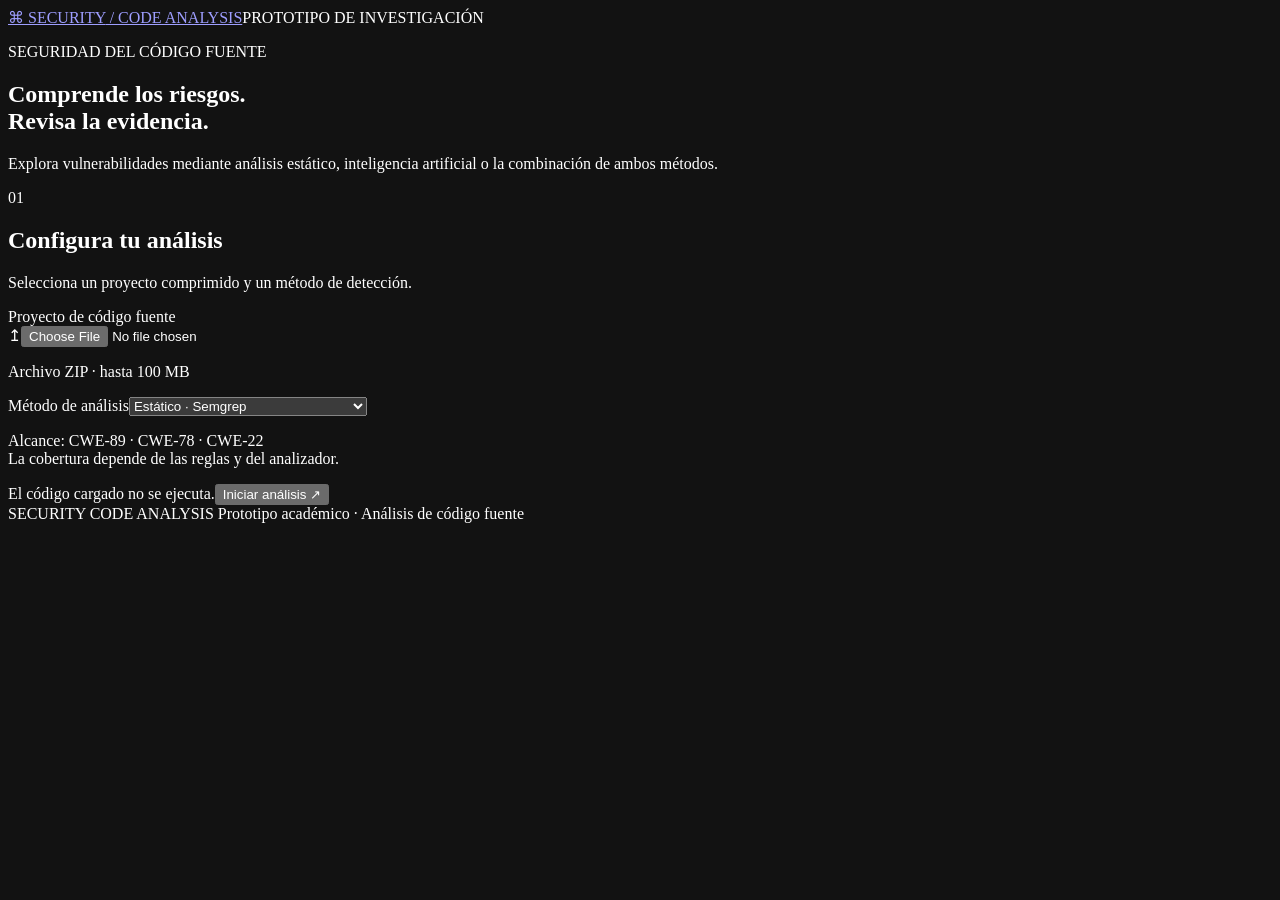
==== bin/main/static/index.html @ 9f6f355a "feat: implement web interface for security code analysis" ====
<!doctype html>
<html lang="es">
<head>
  <meta charset="UTF-8">
  <meta name="viewport" content="width=device-width, initial-scale=1">
  <meta name="color-scheme" content="dark">
  <title>Security Code Analysis</title>
  <link rel="stylesheet" href="/styles.css">
  <script src="/app.js" defer></script>
</head>
<body>
  <header class="cabecera"><a class="marca" href="/" aria-label="Inicio"><span class="simbolo" aria-hidden="true">⌘</span> SECURITY<span class="marca-secundaria"> / CODE ANALYSIS</span></a><span class="etiqueta">PROTOTIPO DE INVESTIGACIÓN</span></header>
  <main>
    <section class="introduccion"><p class="sobrelinea">SEGURIDAD DEL CÓDIGO FUENTE</p><h1>Comprende los riesgos.<br><span>Revisa la evidencia.</span></h1><p>Explora vulnerabilidades mediante análisis estático, inteligencia artificial o la combinación de ambos métodos.</p></section>
    <section class="panel configuracion" aria-labelledby="titulo-configuracion">
      <div class="titulo-seccion"><span class="numero">01</span><div><h2 id="titulo-configuracion">Configura tu análisis</h2><p>Selecciona un proyecto comprimido y un método de detección.</p></div></div>
      <form id="formulario">
        <div class="campos"><div><label for="archivo">Proyecto de código fuente</label><div class="selector-archivo"><span aria-hidden="true">↥</span><input id="archivo" name="file" type="file" accept=".zip,application/zip" required><p id="descripcion-archivo">Archivo ZIP · hasta 100 MB</p></div></div>
        <div><label for="metodo">Método de análisis</label><select id="metodo" name="metodo"><option value="static">Estático · Semgrep</option><option value="ai">Inteligencia artificial · Qwen / Ollama</option><option value="hybrid">Híbrido · Semgrep + IA</option></select><p id="descripcion-metodo" class="ayuda"></p><p class="alcance">Alcance: CWE-89 · CWE-78 · CWE-22<br>La cobertura depende de las reglas y del analizador.</p></div></div>
        <div class="acciones"><span>El código cargado no se ejecuta.</span><button id="iniciar" type="submit">Iniciar análisis <span aria-hidden="true">↗</span></button></div>
      </form>
      <div id="procesando" class="proceso" hidden role="status" aria-live="polite"><span class="spinner" aria-hidden="true"></span><div><strong>Analizando tu proyecto</strong><p id="mensaje-espera"></p></div><time id="cronometro">00:00</time></div>
    </section>
    <div id="aviso" class="aviso" role="status" aria-live="polite" hidden></div>
    <section id="resultados" hidden aria-labelledby="titulo-resultados">
      <div class="encabezado-resultados"><div class="titulo-seccion"><span class="numero">02</span><div><h2 id="titulo-resultados">Resultados del análisis</h2><p id="nombre-proyecto"></p></div></div><span id="estado" class="insignia"></span></div>
      <div class="resumen"><article class="tarjeta"><span>Archivos analizados</span><strong id="total-archivos">—</strong><small id="detalle-archivos"></small></article><article class="tarjeta"><span>Hallazgos reportados</span><strong id="total-hallazgos">—</strong><small>Incluye pendientes y descartados</small></article><article class="tarjeta"><span>Tiempo de ejecución</span><strong id="tiempo-total">—</strong><small id="origen-tiempo"></small></article></div>
      <div id="cobertura" class="cobertura"></div>
      <div class="panel listado"><div class="cabecera-tabla"><h3>Hallazgos de seguridad</h3><span>Consulta los detalles para revisar la evidencia</span></div><div class="tabla-contenedor" tabindex="0" role="region" aria-label="Tabla de hallazgos, desplazable horizontalmente"><table><thead><tr><th scope="col">CWE</th><th scope="col">Descripción</th><th scope="col">Archivo / línea</th><th scope="col">Riesgo</th><th scope="col">Detección</th><th scope="col">Revisión y detalles</th></tr></thead><tbody id="hallazgos"></tbody></table></div><p id="sin-hallazgos" class="vacio" hidden></p></div>
      <details class="panel informacion"><summary>Cobertura, errores, limitaciones y trazabilidad</summary><div id="informacion"></div></details>
      <p class="advertencia">Los hallazgos son indicios que requieren revisión técnica. La ausencia de hallazgos no garantiza que el código sea seguro; una coincidencia entre métodos tampoco confirma una vulnerabilidad.</p>
    </section>
  </main>
  <footer>SECURITY CODE ANALYSIS <span>Prototipo académico · Análisis de código fuente</span></footer>
</body>
</html>
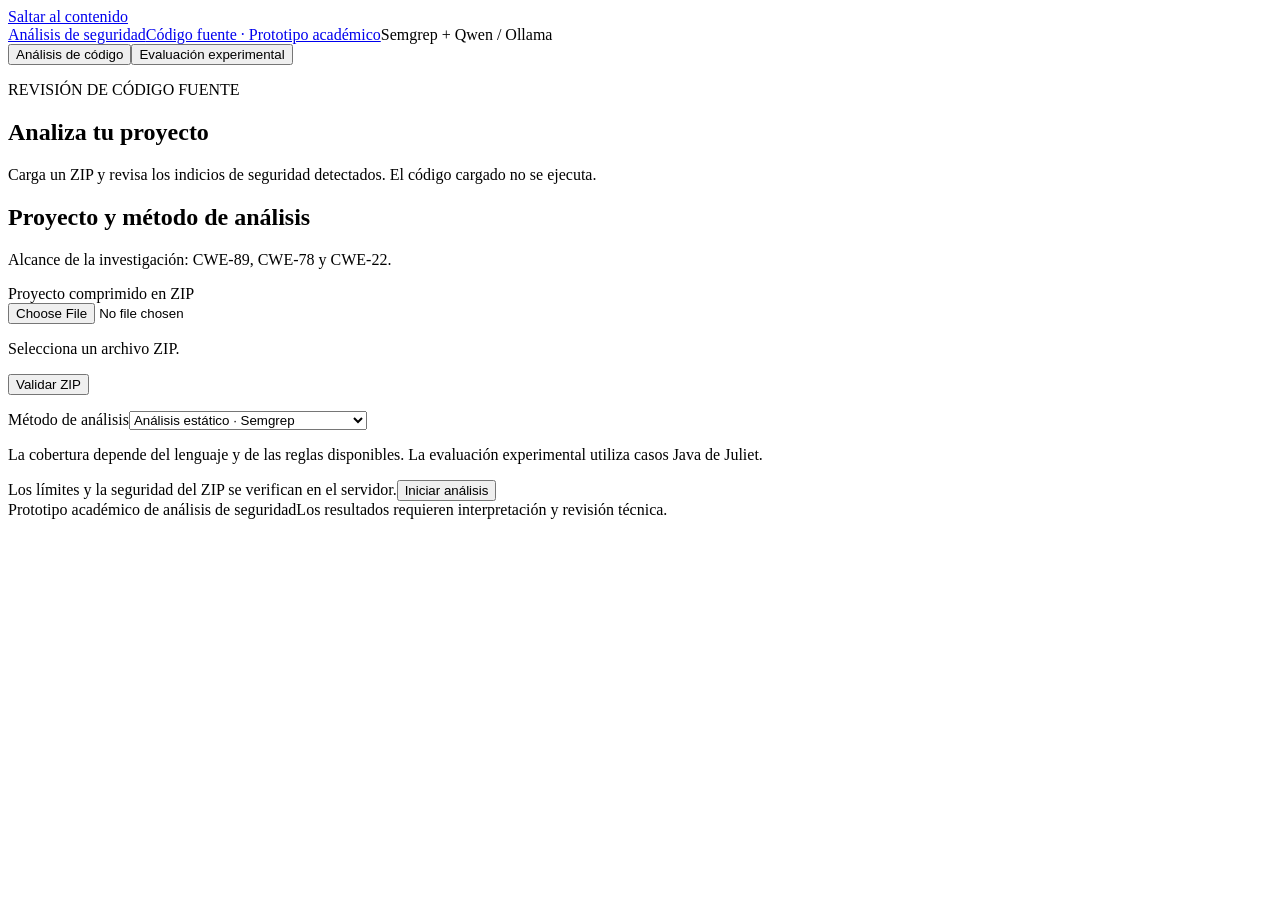
==== commit 3561b824: "Refactor CSS styles for light mode, updating color variables and layout properties for improved read" ====
--- a/bin/main/static/index.html
+++ b/bin/main/static/index.html
@@ -3,34 +3,60 @@
 <head>
   <meta charset="UTF-8">
   <meta name="viewport" content="width=device-width, initial-scale=1">
-  <meta name="color-scheme" content="dark">
-  <title>Security Code Analysis</title>
+  <meta name="color-scheme" content="light">
+  <title>Análisis de seguridad del código fuente</title>
   <link rel="stylesheet" href="/styles.css">
   <script src="/app.js" defer></script>
 </head>
 <body>
-  <header class="cabecera"><a class="marca" href="/" aria-label="Inicio"><span class="simbolo" aria-hidden="true">⌘</span> SECURITY<span class="marca-secundaria"> / CODE ANALYSIS</span></a><span class="etiqueta">PROTOTIPO DE INVESTIGACIÓN</span></header>
-  <main>
-    <section class="introduccion"><p class="sobrelinea">SEGURIDAD DEL CÓDIGO FUENTE</p><h1>Comprende los riesgos.<br><span>Revisa la evidencia.</span></h1><p>Explora vulnerabilidades mediante análisis estático, inteligencia artificial o la combinación de ambos métodos.</p></section>
-    <section class="panel configuracion" aria-labelledby="titulo-configuracion">
-      <div class="titulo-seccion"><span class="numero">01</span><div><h2 id="titulo-configuracion">Configura tu análisis</h2><p>Selecciona un proyecto comprimido y un método de detección.</p></div></div>
-      <form id="formulario">
-        <div class="campos"><div><label for="archivo">Proyecto de código fuente</label><div class="selector-archivo"><span aria-hidden="true">↥</span><input id="archivo" name="file" type="file" accept=".zip,application/zip" required><p id="descripcion-archivo">Archivo ZIP · hasta 100 MB</p></div></div>
-        <div><label for="metodo">Método de análisis</label><select id="metodo" name="metodo"><option value="static">Estático · Semgrep</option><option value="ai">Inteligencia artificial · Qwen / Ollama</option><option value="hybrid">Híbrido · Semgrep + IA</option></select><p id="descripcion-metodo" class="ayuda"></p><p class="alcance">Alcance: CWE-89 · CWE-78 · CWE-22<br>La cobertura depende de las reglas y del analizador.</p></div></div>
-        <div class="acciones"><span>El código cargado no se ejecuta.</span><button id="iniciar" type="submit">Iniciar análisis <span aria-hidden="true">↗</span></button></div>
-      </form>
-      <div id="procesando" class="proceso" hidden role="status" aria-live="polite"><span class="spinner" aria-hidden="true"></span><div><strong>Analizando tu proyecto</strong><p id="mensaje-espera"></p></div><time id="cronometro">00:00</time></div>
+  <a class="saltar" href="#contenido">Saltar al contenido</a>
+  <header class="cabecera"><div class="ancho cabecera-interior"><a class="marca" href="/">Análisis de seguridad<span>Código fuente · Prototipo académico</span></a><span class="etiqueta">Semgrep + Qwen / Ollama</span></div></header>
+  <main id="contenido" class="ancho">
+    <nav class="navegacion" aria-label="Secciones principales"><button type="button" id="nav-analisis" aria-controls="seccion-analisis" aria-current="page">Análisis de código</button><button type="button" id="nav-evaluacion" aria-controls="seccion-evaluacion">Evaluación experimental</button></nav>
+    <section id="seccion-analisis" aria-labelledby="titulo-analisis">
+      <div class="introduccion"><p class="sobrelinea">REVISIÓN DE CÓDIGO FUENTE</p><h1 id="titulo-analisis">Analiza tu proyecto</h1><p>Carga un ZIP y revisa los indicios de seguridad detectados. El código cargado no se ejecuta.</p></div>
+      <section class="panel configuracion" aria-labelledby="titulo-configuracion">
+        <div class="titulo-seccion"><div><h2 id="titulo-configuracion">Proyecto y método de análisis</h2><p>Alcance de la investigación: CWE-89, CWE-78 y CWE-22.</p></div></div>
+        <form id="formulario">
+          <div class="campos"><div><label for="archivo">Proyecto comprimido en ZIP</label><div class="selector-archivo"><input id="archivo" name="file" type="file" accept=".zip,application/zip" aria-describedby="descripcion-archivo" required><p id="descripcion-archivo">Selecciona un archivo ZIP.</p></div><button type="button" id="validar-zip" class="secundario">Validar ZIP</button><p id="validacion-zip" class="ayuda" role="status" aria-live="polite"></p><details id="archivos-cargados" hidden><summary>Archivos fuente identificados</summary><ul id="lista-archivos"></ul></details></div>
+          <div><label for="metodo">Método de análisis</label><select id="metodo" name="metodo"><option value="static">Análisis estático · Semgrep</option><option value="ai">Inteligencia artificial · Qwen / Ollama</option><option value="hybrid">Análisis híbrido · Semgrep + IA</option></select><p id="descripcion-metodo" class="ayuda"></p><p class="alcance">La cobertura depende del lenguaje y de las reglas disponibles. La evaluación experimental utiliza casos Java de Juliet.</p></div></div>
+          <div class="acciones"><span>Los límites y la seguridad del ZIP se verifican en el servidor.</span><button id="iniciar" type="submit">Iniciar análisis</button></div>
+        </form>
+        <div id="procesando" class="proceso" hidden role="status" aria-live="polite"><span class="spinner" aria-hidden="true"></span><div><strong>Procesamiento en curso</strong><p id="mensaje-espera"></p></div><time id="cronometro" aria-label="Tiempo transcurrido">00:00</time></div>
+      </section>
+      <div id="aviso" class="aviso" role="status" aria-live="polite" hidden></div>
+      <section id="resultados" hidden aria-labelledby="titulo-resultados">
+        <div class="encabezado-resultados"><div><h2 id="titulo-resultados">Resultados del análisis</h2><p id="nombre-proyecto"></p></div><span id="estado"></span></div>
+        <div class="resumen"><article class="tarjeta"><span>Archivos analizados</span><strong id="total-archivos">—</strong><small id="detalle-archivos"></small></article><article class="tarjeta"><span>Hallazgos reportados</span><strong id="total-hallazgos">—</strong><small>Incluye pendientes y descartados, cuando corresponda</small></article><article class="tarjeta"><span>Tiempo de ejecución</span><strong id="tiempo-total">—</strong><small id="origen-tiempo"></small></article></div>
+        <div class="acciones-informe"><button id="descargar-pdf" type="button" hidden>Descargar informe PDF</button><p id="estado-descarga" role="status" aria-live="polite"></p></div>
+        <div id="cobertura" class="cobertura"></div>
+        <div class="panel listado"><div class="cabecera-tabla"><h3>Hallazgos de seguridad</h3><span>Los indicios requieren revisión técnica.</span></div><div class="tabla-contenedor" tabindex="0" role="region" aria-label="Hallazgos de seguridad"><table><thead><tr><th scope="col">CWE</th><th scope="col">Tipo / descripción</th><th scope="col">Archivo / línea</th><th scope="col">Riesgo</th><th scope="col">Procedencia</th><th scope="col">Revisión y detalles</th></tr></thead><tbody id="hallazgos"></tbody></table></div><p id="sin-hallazgos" class="vacio" hidden></p></div>
+        <details class="panel informacion"><summary>Cobertura, errores, limitaciones y trazabilidad</summary><div id="informacion"></div></details>
+        
+      </section>
     </section>
-    <div id="aviso" class="aviso" role="status" aria-live="polite" hidden></div>
-    <section id="resultados" hidden aria-labelledby="titulo-resultados">
-      <div class="encabezado-resultados"><div class="titulo-seccion"><span class="numero">02</span><div><h2 id="titulo-resultados">Resultados del análisis</h2><p id="nombre-proyecto"></p></div></div><span id="estado" class="insignia"></span></div>
-      <div class="resumen"><article class="tarjeta"><span>Archivos analizados</span><strong id="total-archivos">—</strong><small id="detalle-archivos"></small></article><article class="tarjeta"><span>Hallazgos reportados</span><strong id="total-hallazgos">—</strong><small>Incluye pendientes y descartados</small></article><article class="tarjeta"><span>Tiempo de ejecución</span><strong id="tiempo-total">—</strong><small id="origen-tiempo"></small></article></div>
-      <div id="cobertura" class="cobertura"></div>
-      <div class="panel listado"><div class="cabecera-tabla"><h3>Hallazgos de seguridad</h3><span>Consulta los detalles para revisar la evidencia</span></div><div class="tabla-contenedor" tabindex="0" role="region" aria-label="Tabla de hallazgos, desplazable horizontalmente"><table><thead><tr><th scope="col">CWE</th><th scope="col">Descripción</th><th scope="col">Archivo / línea</th><th scope="col">Riesgo</th><th scope="col">Detección</th><th scope="col">Revisión y detalles</th></tr></thead><tbody id="hallazgos"></tbody></table></div><p id="sin-hallazgos" class="vacio" hidden></p></div>
-      <details class="panel informacion"><summary>Cobertura, errores, limitaciones y trazabilidad</summary><div id="informacion"></div></details>
-      <p class="advertencia">Los hallazgos son indicios que requieren revisión técnica. La ausencia de hallazgos no garantiza que el código sea seguro; una coincidencia entre métodos tampoco confirma una vulnerabilidad.</p>
+    <section id="seccion-evaluacion" hidden aria-labelledby="titulo-evaluacion">
+      <div class="introduccion"><p class="sobrelinea">JULIET JAVA 1.3</p><h1 id="titulo-evaluacion">Evaluación experimental</h1><p>Compara Semgrep, inteligencia artificial y análisis híbrido sobre los mismos casos preparados.</p></div>
+      <section class="panel configuracion" aria-labelledby="titulo-ejecucion"><h2 id="titulo-ejecucion">Ejecutar o recuperar una evaluación</h2><p>Los casos se procesan secuencialmente. Una evaluación completa puede tardar bastante tiempo.</p>
+        <div class="campos evaluacion-formularios"><form id="formulario-evaluacion"><label for="seleccion-casos">Casos de prueba</label><select id="seleccion-casos"><option value="todos">Todos los casos disponibles</option><option value="seleccion">Identificadores específicos</option></select><div id="campo-identificadores" hidden><label for="identificadores">Identificadores de los casos</label><textarea id="identificadores" rows="3" placeholder="Caso001, Caso003" aria-describedby="ayuda-identificadores"></textarea><p id="ayuda-identificadores" class="ayuda">Separa los identificadores por comas, espacios o saltos de línea. El servidor valida su existencia.</p></div><button id="iniciar-evaluacion" type="submit">Iniciar evaluación</button></form>
+        <form id="formulario-recuperar"><label for="identificador-evaluacion">Identificador de la ejecución</label><input id="identificador-evaluacion" type="text" spellcheck="false" autocomplete="off" placeholder="UUID de la evaluación" required><p class="ayuda">El identificador actual se conserva en este navegador para recuperar la consulta al recargar.</p><button id="recuperar-evaluacion" type="submit" class="secundario">Consultar evaluación</button></form></div>
+      </section>
+      <div id="aviso-evaluacion" class="aviso" role="status" aria-live="polite" hidden></div>
+      <section id="resultado-evaluacion" hidden aria-labelledby="titulo-seguimiento">
+        <div class="encabezado-resultados"><div><h2 id="titulo-seguimiento">Seguimiento de la ejecución</h2><p id="id-ejecucion" class="identificador"></p></div><span id="estado-evaluacion"></span></div>
+        <div class="progreso-panel panel"><div class="fila-progreso"><label for="progreso-evaluacion">Avance informado por el servidor</label><strong id="porcentaje-evaluacion">N/A</strong></div><progress id="progreso-evaluacion" max="100" value="0"></progress><p id="actualizacion-evaluacion" class="ayuda"></p></div>
+        <div class="resumen resumen-evaluacion"><article class="tarjeta"><span>Solicitados</span><strong id="eval-solicitados">—</strong></article><article class="tarjeta"><span>Procesados</span><strong id="eval-procesados">—</strong></article><article class="tarjeta"><span>Exitosos en los tres métodos</span><strong id="eval-exitosos">—</strong></article><article class="tarjeta"><span>Fallidos</span><strong id="eval-fallidos">—</strong></article><article class="tarjeta"><span>Excluidos de la comparación</span><strong id="eval-excluidos">—</strong></article><article class="tarjeta"><span>Cobertura experimental</span><strong id="eval-cobertura">—</strong></article><article class="tarjeta"><span>Tiempo transcurrido</span><strong id="eval-tiempo">—</strong><small>Última duración informada por el servidor</small></article></div>
+        <div class="acciones-informe"><button id="descargar-csv" type="button" disabled>Descargar resultados CSV</button><p id="estado-csv" role="status" aria-live="polite"></p></div>
+        <section class="panel listado" aria-labelledby="titulo-metricas"><div class="cabecera-tabla"><div><h3 id="titulo-metricas">Comparación principal por caso</h3><p>Solo incluye casos procesados correctamente por los tres métodos.</p></div><div><label for="categoria-metricas">Categoría</label><select id="categoria-metricas"><option value="GLOBAL">Global</option><option value="CWE-89">CWE-89 · Inyección SQL</option><option value="CWE-78">CWE-78 · Inyección de comandos</option><option value="CWE-22">CWE-22 · Rutas (incluye CWE-23 y CWE-36)</option></select></div></div>
+          <div class="tabla-contenedor" tabindex="0" role="region" aria-label="Métricas comparativas"><table><thead><tr><th scope="col">Método</th><th scope="col">Casos</th><th scope="col"><abbr title="Verdaderos positivos">VP</abbr></th><th scope="col"><abbr title="Verdaderos negativos">VN</abbr></th><th scope="col"><abbr title="Falsos positivos">FP</abbr></th><th scope="col"><abbr title="Falsos negativos">FN</abbr></th><th scope="col">Precisión</th><th scope="col">Recall</th><th scope="col">F1-score</th></tr></thead><tbody id="metricas"></tbody></table></div><p class="nota">N/A indica que la métrica no está definida o no está disponible. Los porcentajes solo se redondean para su presentación.</p>
+        </section>
+        <section class="panel grafica-panel" aria-labelledby="titulo-grafica"><h3 id="titulo-grafica">Precisión, recall y F1-score</h3><div class="leyenda"><span class="leyenda-precision">Precisión</span><span class="leyenda-recall">Recall</span><span class="leyenda-f1">F1-score</span></div><div class="escala" aria-hidden="true"><span>0 %</span><span>25 %</span><span>50 %</span><span>75 %</span><span>100 %</span></div><div id="grafica-metricas"></div></section>
+        <section class="panel listado" aria-labelledby="titulo-casos"><div class="cabecera-tabla"><div><h3 id="titulo-casos">Resultados individuales</h3><p id="estado-detalles">Todavía no hay resultados disponibles.</p></div></div><div class="tabla-contenedor" tabindex="0" role="region" aria-label="Resultados por caso"><table><thead><tr><th scope="col">Caso</th><th scope="col">CWE original / normalizado</th><th scope="col">Esperada</th><th scope="col">Semgrep</th><th scope="col">IA</th><th scope="col">Híbrido</th><th scope="col">Comparación / detalles</th></tr></thead><tbody id="casos-experimentales"></tbody></table></div></section>
+        <details class="panel informacion"><summary>Reproducibilidad, errores y limitaciones</summary><div id="trazabilidad-evaluacion"></div></details>
+        <p class="advertencia">Las clasificaciones experimentales se calculan por caso y CWE. Los fallos técnicos no son resultados negativos. Los resultados en curso son provisionales; la muestra no representa todo el código Java.</p>
+      </section>
     </section>
   </main>
-  <footer>SECURITY CODE ANALYSIS <span>Prototipo académico · Análisis de código fuente</span></footer>
+  <footer class="ancho">Prototipo académico de análisis de seguridad<span>Los resultados requieren interpretación y revisión técnica.</span></footer>
 </body>
 </html>
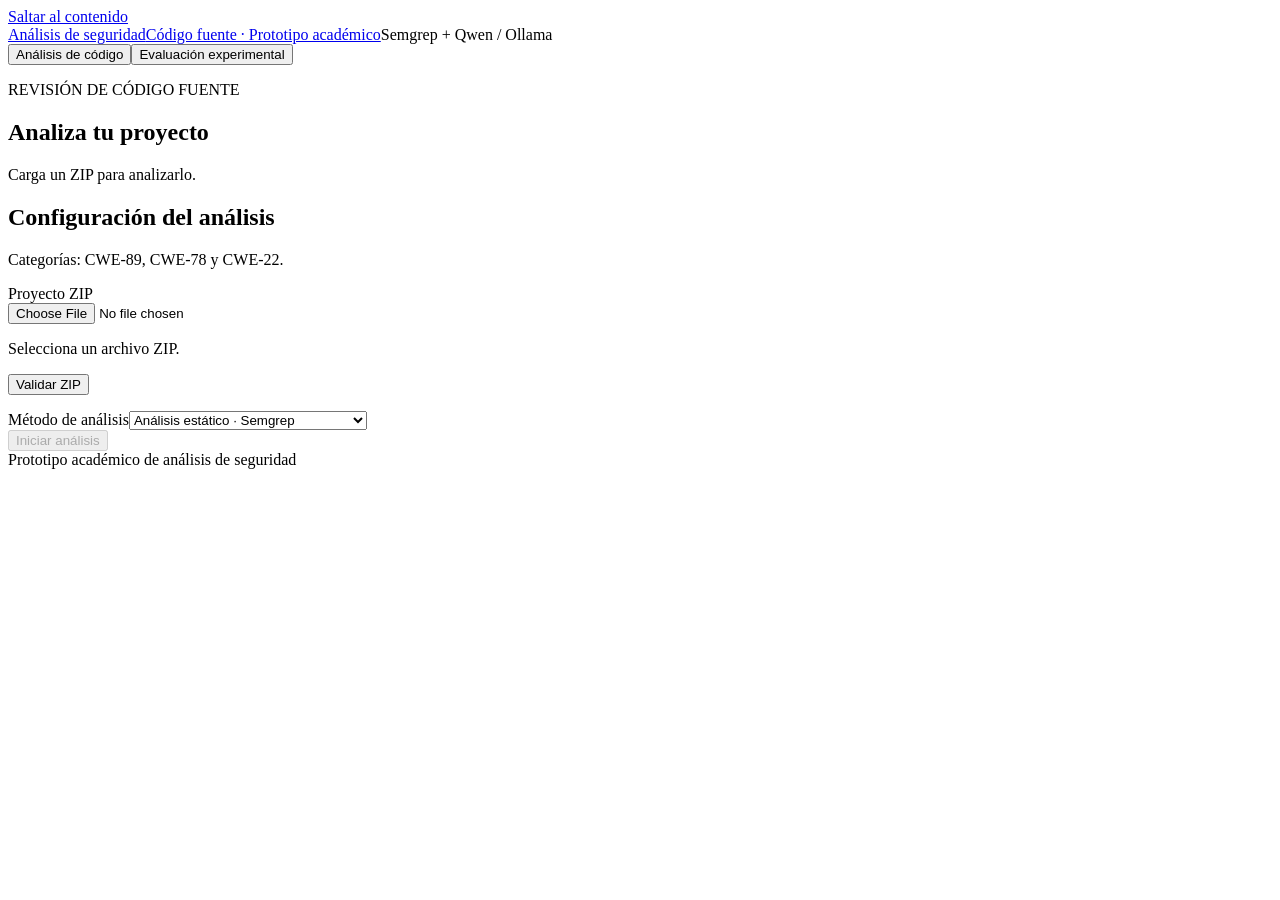
==== commit 5f897195: "feat: Refactor HTML structure and improve user interface for code analysis and evaluation sections; " ====
--- a/bin/main/static/index.html
+++ b/bin/main/static/index.html
@@ -14,49 +14,48 @@
   <main id="contenido" class="ancho">
     <nav class="navegacion" aria-label="Secciones principales"><button type="button" id="nav-analisis" aria-controls="seccion-analisis" aria-current="page">Análisis de código</button><button type="button" id="nav-evaluacion" aria-controls="seccion-evaluacion">Evaluación experimental</button></nav>
     <section id="seccion-analisis" aria-labelledby="titulo-analisis">
-      <div class="introduccion"><p class="sobrelinea">REVISIÓN DE CÓDIGO FUENTE</p><h1 id="titulo-analisis">Analiza tu proyecto</h1><p>Carga un ZIP y revisa los indicios de seguridad detectados. El código cargado no se ejecuta.</p></div>
+      <div class="introduccion"><p class="sobrelinea">REVISIÓN DE CÓDIGO FUENTE</p><h1 id="titulo-analisis">Analiza tu proyecto</h1><p>Carga un ZIP para analizarlo.</p></div>
       <section class="panel configuracion" aria-labelledby="titulo-configuracion">
-        <div class="titulo-seccion"><div><h2 id="titulo-configuracion">Proyecto y método de análisis</h2><p>Alcance de la investigación: CWE-89, CWE-78 y CWE-22.</p></div></div>
+        <div class="titulo-seccion"><div><h2 id="titulo-configuracion">Configuración del análisis</h2><p>Categorías: CWE-89, CWE-78 y CWE-22.</p></div></div>
         <form id="formulario">
-          <div class="campos"><div><label for="archivo">Proyecto comprimido en ZIP</label><div class="selector-archivo"><input id="archivo" name="file" type="file" accept=".zip,application/zip" aria-describedby="descripcion-archivo" required><p id="descripcion-archivo">Selecciona un archivo ZIP.</p></div><button type="button" id="validar-zip" class="secundario">Validar ZIP</button><p id="validacion-zip" class="ayuda" role="status" aria-live="polite"></p><details id="archivos-cargados" hidden><summary>Archivos fuente identificados</summary><ul id="lista-archivos"></ul></details></div>
-          <div><label for="metodo">Método de análisis</label><select id="metodo" name="metodo"><option value="static">Análisis estático · Semgrep</option><option value="ai">Inteligencia artificial · Qwen / Ollama</option><option value="hybrid">Análisis híbrido · Semgrep + IA</option></select><p id="descripcion-metodo" class="ayuda"></p><p class="alcance">La cobertura depende del lenguaje y de las reglas disponibles. La evaluación experimental utiliza casos Java de Juliet.</p></div></div>
-          <div class="acciones"><span>Los límites y la seguridad del ZIP se verifican en el servidor.</span><button id="iniciar" type="submit">Iniciar análisis</button></div>
+          <div class="campos"><div><label for="archivo">Proyecto ZIP</label><div class="selector-archivo"><input id="archivo" name="file" type="file" accept=".zip,application/zip" aria-describedby="descripcion-archivo" required><p id="descripcion-archivo">Selecciona un archivo ZIP.</p></div><button type="button" id="validar-zip" class="secundario">Validar ZIP</button><p id="validacion-zip" class="ayuda" role="status" aria-live="polite"></p><details id="archivos-cargados" hidden><summary>Archivos identificados</summary><ul id="lista-archivos"></ul></details></div>
+          <div><label for="metodo">Método de análisis</label><select id="metodo" name="metodo"><option value="static">Análisis estático · Semgrep</option><option value="ai">Inteligencia artificial · Qwen / Ollama</option><option value="hybrid">Análisis híbrido · Semgrep + IA</option></select></div></div>
+          <div class="acciones"><span></span><button id="iniciar" type="submit" disabled>Iniciar análisis</button></div>
         </form>
-        <div id="procesando" class="proceso" hidden role="status" aria-live="polite"><span class="spinner" aria-hidden="true"></span><div><strong>Procesamiento en curso</strong><p id="mensaje-espera"></p></div><time id="cronometro" aria-label="Tiempo transcurrido">00:00</time></div>
+        <div id="procesando" class="proceso" hidden role="status" aria-live="polite"><span class="spinner" aria-hidden="true"></span><div><strong>Análisis en curso</strong><p id="mensaje-espera"></p></div><time id="cronometro" aria-label="Tiempo transcurrido">00:00</time></div>
       </section>
       <div id="aviso" class="aviso" role="status" aria-live="polite" hidden></div>
       <section id="resultados" hidden aria-labelledby="titulo-resultados">
         <div class="encabezado-resultados"><div><h2 id="titulo-resultados">Resultados del análisis</h2><p id="nombre-proyecto"></p></div><span id="estado"></span></div>
-        <div class="resumen"><article class="tarjeta"><span>Archivos analizados</span><strong id="total-archivos">—</strong><small id="detalle-archivos"></small></article><article class="tarjeta"><span>Hallazgos reportados</span><strong id="total-hallazgos">—</strong><small>Incluye pendientes y descartados, cuando corresponda</small></article><article class="tarjeta"><span>Tiempo de ejecución</span><strong id="tiempo-total">—</strong><small id="origen-tiempo"></small></article></div>
+        <div class="resumen"><article class="tarjeta"><span>Archivos analizados</span><strong id="total-archivos">—</strong><small id="detalle-archivos"></small></article><article class="tarjeta"><span>Alertas encontradas</span><strong id="total-hallazgos">—</strong></article><article class="tarjeta"><span>Tiempo de ejecución</span><strong id="tiempo-total">—</strong><small id="origen-tiempo"></small></article></div>
         <div class="acciones-informe"><button id="descargar-pdf" type="button" hidden>Descargar informe PDF</button><p id="estado-descarga" role="status" aria-live="polite"></p></div>
-        <div id="cobertura" class="cobertura"></div>
-        <div class="panel listado"><div class="cabecera-tabla"><h3>Hallazgos de seguridad</h3><span>Los indicios requieren revisión técnica.</span></div><div class="tabla-contenedor" tabindex="0" role="region" aria-label="Hallazgos de seguridad"><table><thead><tr><th scope="col">CWE</th><th scope="col">Tipo / descripción</th><th scope="col">Archivo / línea</th><th scope="col">Riesgo</th><th scope="col">Procedencia</th><th scope="col">Revisión y detalles</th></tr></thead><tbody id="hallazgos"></tbody></table></div><p id="sin-hallazgos" class="vacio" hidden></p></div>
-        <details class="panel informacion"><summary>Cobertura, errores, limitaciones y trazabilidad</summary><div id="informacion"></div></details>
-        
+        <div class="panel listado"><div class="cabecera-tabla"><h3>Alertas encontradas</h3></div><div class="tabla-contenedor" tabindex="0" role="region" aria-label="Alertas encontradas"><table><thead><tr><th scope="col">CWE</th><th scope="col">Tipo / descripción</th><th scope="col">Archivo / línea</th><th scope="col">Riesgo</th><th scope="col">Procedencia</th><th scope="col">Revisión y detalles</th></tr></thead><tbody id="hallazgos"></tbody></table></div><p id="sin-hallazgos" class="vacio" hidden></p></div>
+        <details class="panel informacion"><summary>Detalles del análisis</summary><div id="informacion"></div></details>
+
       </section>
     </section>
     <section id="seccion-evaluacion" hidden aria-labelledby="titulo-evaluacion">
-      <div class="introduccion"><p class="sobrelinea">JULIET JAVA 1.3</p><h1 id="titulo-evaluacion">Evaluación experimental</h1><p>Compara Semgrep, inteligencia artificial y análisis híbrido sobre los mismos casos preparados.</p></div>
-      <section class="panel configuracion" aria-labelledby="titulo-ejecucion"><h2 id="titulo-ejecucion">Ejecutar o recuperar una evaluación</h2><p>Los casos se procesan secuencialmente. Una evaluación completa puede tardar bastante tiempo.</p>
-        <div class="campos evaluacion-formularios"><form id="formulario-evaluacion"><label for="seleccion-casos">Casos de prueba</label><select id="seleccion-casos"><option value="todos">Todos los casos disponibles</option><option value="seleccion">Identificadores específicos</option></select><div id="campo-identificadores" hidden><label for="identificadores">Identificadores de los casos</label><textarea id="identificadores" rows="3" placeholder="Caso001, Caso003" aria-describedby="ayuda-identificadores"></textarea><p id="ayuda-identificadores" class="ayuda">Separa los identificadores por comas, espacios o saltos de línea. El servidor valida su existencia.</p></div><button id="iniciar-evaluacion" type="submit">Iniciar evaluación</button></form>
-        <form id="formulario-recuperar"><label for="identificador-evaluacion">Identificador de la ejecución</label><input id="identificador-evaluacion" type="text" spellcheck="false" autocomplete="off" placeholder="UUID de la evaluación" required><p class="ayuda">El identificador actual se conserva en este navegador para recuperar la consulta al recargar.</p><button id="recuperar-evaluacion" type="submit" class="secundario">Consultar evaluación</button></form></div>
+      <div class="introduccion"><p class="sobrelinea">JULIET JAVA 1.3</p><h1 id="titulo-evaluacion">Evaluación experimental</h1><p>Compara los tres métodos con casos de Juliet Java.</p></div>
+      <section class="panel configuracion" aria-labelledby="titulo-ejecucion"><h2 id="titulo-ejecucion">Configuración de la evaluación</h2><p>Los casos se procesan uno a uno. La evaluación puede tardar varios minutos.</p>
+        <div class="campos evaluacion-formularios"><form id="formulario-evaluacion"><label for="seleccion-casos">Casos de prueba</label><select id="seleccion-casos"><option value="todos">Todos los casos</option><option value="seleccion">Seleccionar casos</option></select><div id="campo-identificadores" hidden><label for="identificadores">Identificadores de los casos</label><textarea id="identificadores" rows="3" placeholder="Caso001, Caso003" aria-describedby="ayuda-identificadores"></textarea><p id="ayuda-identificadores" class="ayuda">Separa los identificadores con comas, espacios o saltos de línea.</p></div><button id="iniciar-evaluacion" type="submit">Iniciar evaluación</button></form>
+        <form id="formulario-recuperar"><label for="identificador-evaluacion">Identificador de la evaluación</label><input id="identificador-evaluacion" type="text" spellcheck="false" autocomplete="off" placeholder="UUID de la evaluación" required><p class="ayuda">El navegador guarda este identificador para volver a consultar la evaluación.</p><button id="recuperar-evaluacion" type="submit" class="secundario">Consultar evaluación</button></form></div>
       </section>
       <div id="aviso-evaluacion" class="aviso" role="status" aria-live="polite" hidden></div>
       <section id="resultado-evaluacion" hidden aria-labelledby="titulo-seguimiento">
-        <div class="encabezado-resultados"><div><h2 id="titulo-seguimiento">Seguimiento de la ejecución</h2><p id="id-ejecucion" class="identificador"></p></div><span id="estado-evaluacion"></span></div>
-        <div class="progreso-panel panel"><div class="fila-progreso"><label for="progreso-evaluacion">Avance informado por el servidor</label><strong id="porcentaje-evaluacion">N/A</strong></div><progress id="progreso-evaluacion" max="100" value="0"></progress><p id="actualizacion-evaluacion" class="ayuda"></p></div>
-        <div class="resumen resumen-evaluacion"><article class="tarjeta"><span>Solicitados</span><strong id="eval-solicitados">—</strong></article><article class="tarjeta"><span>Procesados</span><strong id="eval-procesados">—</strong></article><article class="tarjeta"><span>Exitosos en los tres métodos</span><strong id="eval-exitosos">—</strong></article><article class="tarjeta"><span>Fallidos</span><strong id="eval-fallidos">—</strong></article><article class="tarjeta"><span>Excluidos de la comparación</span><strong id="eval-excluidos">—</strong></article><article class="tarjeta"><span>Cobertura experimental</span><strong id="eval-cobertura">—</strong></article><article class="tarjeta"><span>Tiempo transcurrido</span><strong id="eval-tiempo">—</strong><small>Última duración informada por el servidor</small></article></div>
-        <div class="acciones-informe"><button id="descargar-csv" type="button" disabled>Descargar resultados CSV</button><p id="estado-csv" role="status" aria-live="polite"></p></div>
-        <section class="panel listado" aria-labelledby="titulo-metricas"><div class="cabecera-tabla"><div><h3 id="titulo-metricas">Comparación principal por caso</h3><p>Solo incluye casos procesados correctamente por los tres métodos.</p></div><div><label for="categoria-metricas">Categoría</label><select id="categoria-metricas"><option value="GLOBAL">Global</option><option value="CWE-89">CWE-89 · Inyección SQL</option><option value="CWE-78">CWE-78 · Inyección de comandos</option><option value="CWE-22">CWE-22 · Rutas (incluye CWE-23 y CWE-36)</option></select></div></div>
-          <div class="tabla-contenedor" tabindex="0" role="region" aria-label="Métricas comparativas"><table><thead><tr><th scope="col">Método</th><th scope="col">Casos</th><th scope="col"><abbr title="Verdaderos positivos">VP</abbr></th><th scope="col"><abbr title="Verdaderos negativos">VN</abbr></th><th scope="col"><abbr title="Falsos positivos">FP</abbr></th><th scope="col"><abbr title="Falsos negativos">FN</abbr></th><th scope="col">Precisión</th><th scope="col">Recall</th><th scope="col">F1-score</th></tr></thead><tbody id="metricas"></tbody></table></div><p class="nota">N/A indica que la métrica no está definida o no está disponible. Los porcentajes solo se redondean para su presentación.</p>
+        <div class="encabezado-resultados"><div><h2 id="titulo-seguimiento">Estado de la evaluación</h2></div><span id="estado-evaluacion"></span></div>
+        <div class="progreso-panel panel"><div class="fila-progreso"><label for="progreso-evaluacion">Progreso</label><strong id="porcentaje-evaluacion">N/A</strong></div><progress id="progreso-evaluacion" max="100" value="0"></progress><p id="actualizacion-evaluacion" class="ayuda"></p></div>
+        <div class="resumen resumen-evaluacion"><article class="tarjeta"><span>Solicitados</span><strong id="eval-solicitados">—</strong></article><article class="tarjeta"><span>Procesados</span><strong id="eval-procesados">—</strong></article><article class="tarjeta"><span>Exitosos (tres métodos)</span><strong id="eval-exitosos">—</strong></article><article class="tarjeta"><span>Fallidos</span><strong id="eval-fallidos">—</strong></article><article class="tarjeta"><span>Excluidos de la comparación</span><strong id="eval-excluidos">—</strong></article><article class="tarjeta"><span>Cobertura experimental</span><strong id="eval-cobertura">—</strong></article><article class="tarjeta"><span>Tiempo transcurrido</span><strong id="eval-tiempo">—</strong><small>Tiempo registrado</small></article></div>
+        <div class="acciones-informe"><button id="descargar-csv" type="button" disabled>Descargar CSV</button><p id="estado-csv" role="status" aria-live="polite"></p></div>
+        <section class="panel listado" aria-labelledby="titulo-metricas"><div class="cabecera-tabla"><div><h3 id="titulo-metricas">Resultados comparativos</h3></div><div><label for="categoria-metricas">Categoría</label><select id="categoria-metricas"><option value="GLOBAL">Global</option><option value="CWE-89">CWE-89 · Inyección SQL</option><option value="CWE-78">CWE-78 · Inyección de comandos</option><option value="CWE-22">CWE-22 · Rutas (incluye CWE-23 y CWE-36)</option></select></div></div>
+          <div class="tabla-contenedor" tabindex="0" role="region" aria-label="Métricas comparativas"><table><thead><tr><th scope="col">Método</th><th scope="col">Casos</th><th scope="col"><abbr title="Verdaderos positivos">VP</abbr></th><th scope="col"><abbr title="Verdaderos negativos">VN</abbr></th><th scope="col"><abbr title="Falsos positivos">FP</abbr></th><th scope="col"><abbr title="Falsos negativos">FN</abbr></th><th scope="col">Precisión</th><th scope="col">Recall</th><th scope="col">F1-score</th></tr></thead><tbody id="metricas"></tbody></table></div>
         </section>
         <section class="panel grafica-panel" aria-labelledby="titulo-grafica"><h3 id="titulo-grafica">Precisión, recall y F1-score</h3><div class="leyenda"><span class="leyenda-precision">Precisión</span><span class="leyenda-recall">Recall</span><span class="leyenda-f1">F1-score</span></div><div class="escala" aria-hidden="true"><span>0 %</span><span>25 %</span><span>50 %</span><span>75 %</span><span>100 %</span></div><div id="grafica-metricas"></div></section>
-        <section class="panel listado" aria-labelledby="titulo-casos"><div class="cabecera-tabla"><div><h3 id="titulo-casos">Resultados individuales</h3><p id="estado-detalles">Todavía no hay resultados disponibles.</p></div></div><div class="tabla-contenedor" tabindex="0" role="region" aria-label="Resultados por caso"><table><thead><tr><th scope="col">Caso</th><th scope="col">CWE original / normalizado</th><th scope="col">Esperada</th><th scope="col">Semgrep</th><th scope="col">IA</th><th scope="col">Híbrido</th><th scope="col">Comparación / detalles</th></tr></thead><tbody id="casos-experimentales"></tbody></table></div></section>
-        <details class="panel informacion"><summary>Reproducibilidad, errores y limitaciones</summary><div id="trazabilidad-evaluacion"></div></details>
-        <p class="advertencia">Las clasificaciones experimentales se calculan por caso y CWE. Los fallos técnicos no son resultados negativos. Los resultados en curso son provisionales; la muestra no representa todo el código Java.</p>
+        <section class="panel listado" aria-labelledby="titulo-casos"><div class="cabecera-tabla"><div><h3 id="titulo-casos">Resultados individuales</h3><p id="estado-detalles">Aún no hay resultados.</p></div></div><div class="tabla-contenedor" tabindex="0" role="region" aria-label="Resultados por caso"><table><thead><tr><th scope="col">Caso</th><th scope="col">CWE original / normalizado</th><th scope="col">Esperada</th><th scope="col">Semgrep</th><th scope="col">IA</th><th scope="col">Híbrido</th><th scope="col">Comparación / detalles</th></tr></thead><tbody id="casos-experimentales"></tbody></table></div></section>
+        <details class="panel informacion"><summary>Detalles de la evaluación</summary><div id="trazabilidad-evaluacion"></div></details>
+
       </section>
     </section>
   </main>
-  <footer class="ancho">Prototipo académico de análisis de seguridad<span>Los resultados requieren interpretación y revisión técnica.</span></footer>
+  <footer class="ancho">Prototipo académico de análisis de seguridad</footer>
 </body>
 </html>
